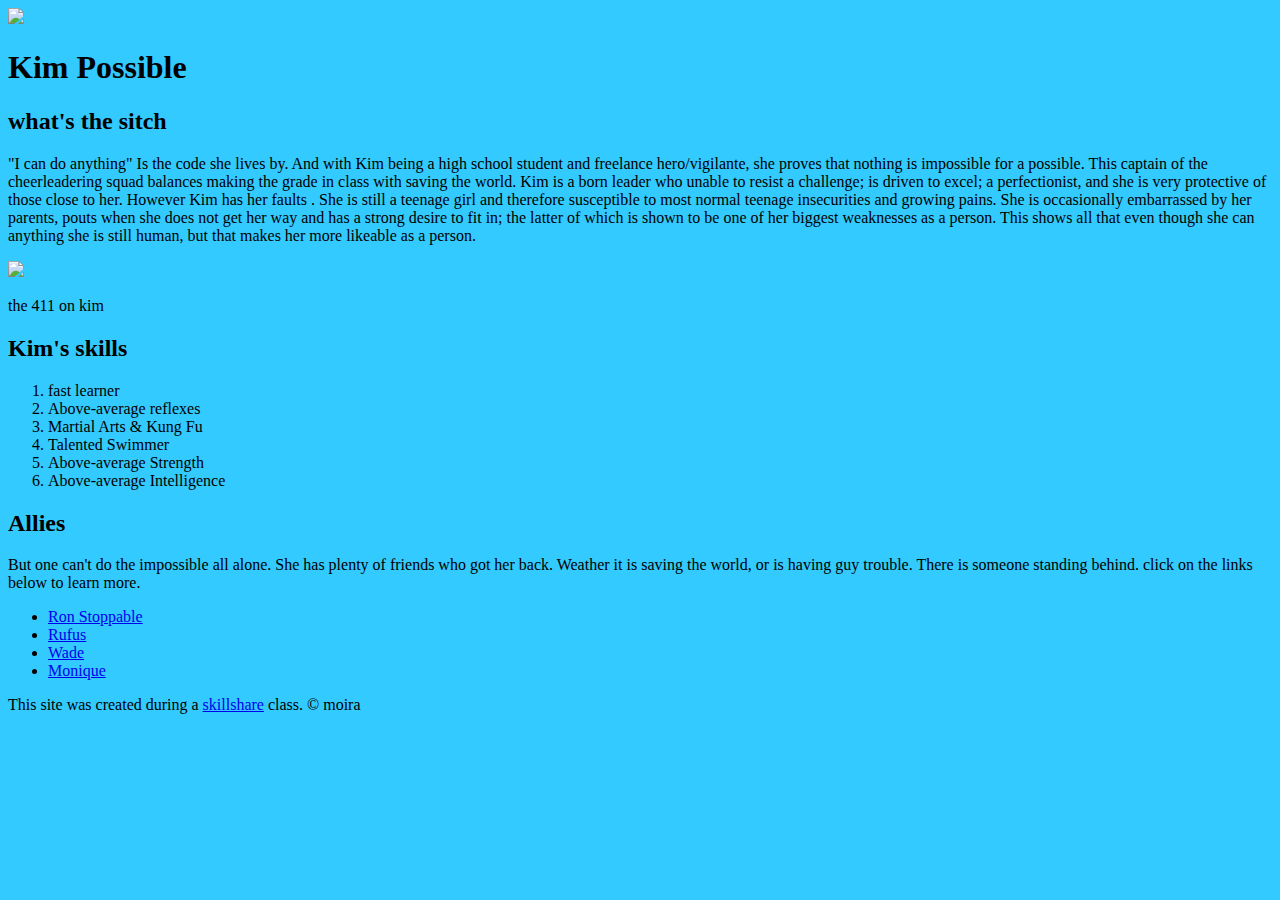
==== hero.html @ 62bac110 "Update hero.html" ====
<!DOCTYPE html>
<html>
<head>
    <title>Kim Possible</title>
    <link rel="icon" href="https://encrypted-tbn0.gstatic.com/images?q=tbn%3AANd9GcS2f5aO-pNyW3W77227MXR_L1_BQiFU9iJXynAohPxpD_iS3v8M&usqp=CAU">
    <link rel="stylesheet" type="text/css" href="css/hero.css"/>
</head>
<body bgcolor="#33CAFF">
<!--header element-->
<header>
    <img src="https://encrypted-tbn0.gstatic.com/images?q=tbn%3AANd9GcS2f5aO-pNyW3W77227MXR_L1_BQiFU9iJXynAohPxpD_iS3v8M&usqp=CAU">
    <h1>Kim Possible</h1>
</header>

<!--main elememt-->
<main>
    <h2>what's the sitch</h2>
    <p>"I can do anything" Is the code she lives by. 
        And with Kim being a high school student and freelance hero/vigilante, 
        she proves that nothing is impossible for a possible. This captain of the cheerleadering squad
    balances making the grade in class with saving the world. Kim is a born leader who unable to resist a challenge; 
    is driven to excel; a perfectionist, and she is very protective of those close to her. 
    However Kim has her faults . She is still a teenage girl and therefore susceptible to most normal teenage 
    insecurities and growing pains. She is occasionally embarrassed by her parents, pouts when she does not get her way 
    and has a strong desire to fit in; the latter of which is shown to be one of her biggest weaknesses as a person. 
This shows all that even though she can anything she is still human, but that makes her more likeable as a person.</p>
    <img src="https://encrypted-tbn0.gstatic.com/images?q=tbn%3AANd9GcQ7P8dLPKigX4dk4nofd_CK8yTJvtCek_zppFLHnNnpHLHnWKqo&usqp=CAU">
<p>the 411 on kim</p>
    <!--Skills-->
    <h2>Kim's skills</h2>
    <ol>
        <li>fast learner</li>
        <li>Above-average reflexes</li>
        <li>Martial Arts & Kung Fu</li>
        <li>Talented Swimmer</li>
        <li>Above-average Strength</li>
        <li>Above-average Intelligence</li>
    </ol>
    <!--Friends-->
    <h2>Allies</h2>
    <p>But one can't do the impossible all alone.
        She has plenty of friends who got her back. Weather it is saving the world,
        or is having guy trouble. There is someone standing behind. click on the links 
        below to learn more.
    </p>
    <ul>
        <li><a href="https://kimpossible.fandom.com/wiki/Ron_Stoppable">Ron Stoppable </a></li>
        <li><a href="https://kimpossible.fandom.com/wiki/Rufus">Rufus</a></li>
        <li><a href="https://kimpossible.fandom.com/wiki/Wade"> Wade</a></li>
        <li><a href="https://kimpossible.fandom.com/wiki/Monique"> Monique</a></li>
    </ul>
</main>
<!--Footer element-->
<footer>
    <P>This site was created during a <a href="https://www.skillshare.com">skillshare</a> class. &copy; moira</P>
</footer>
</body>
</html>
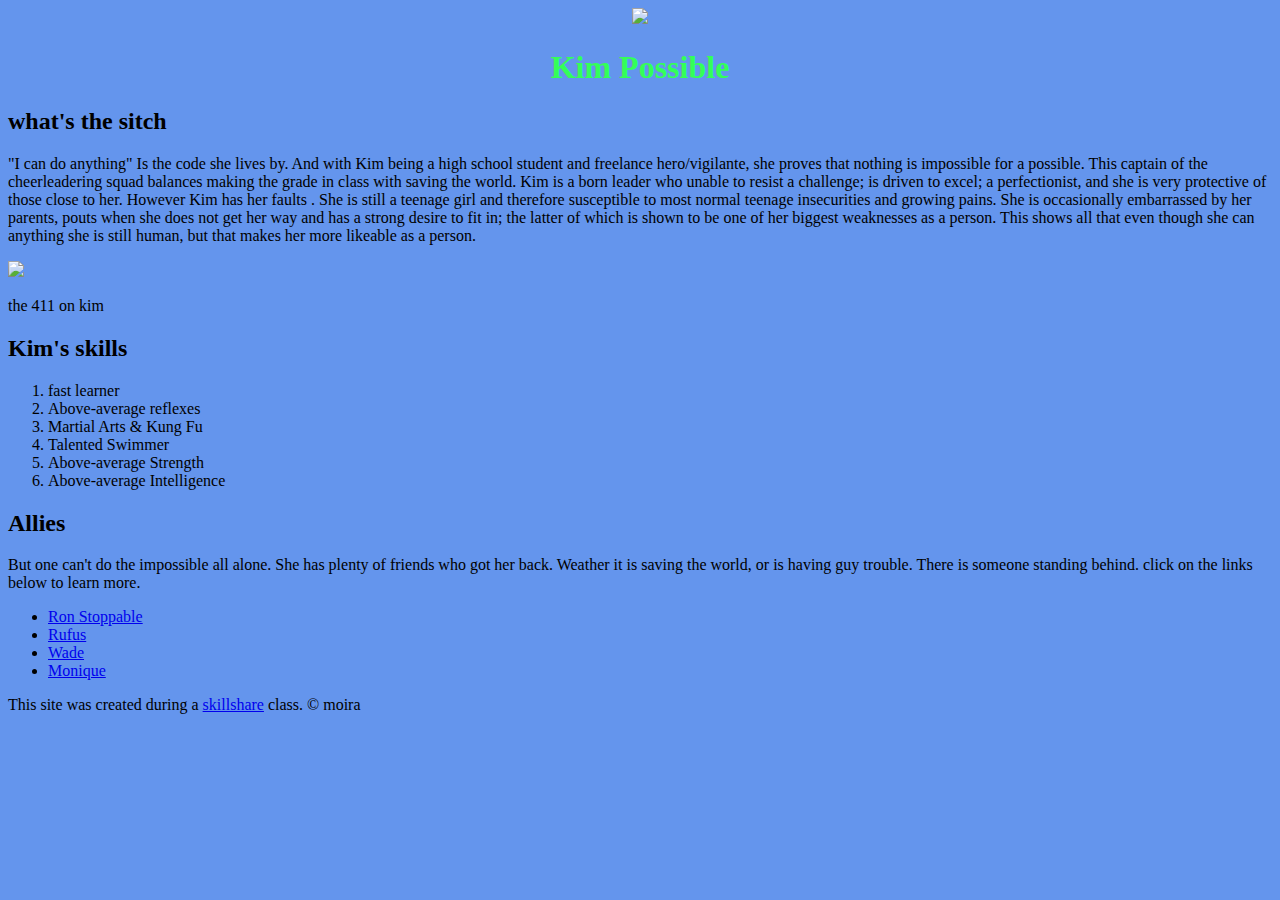
==== commit 48cac4b7: "Update hero.html" ====
--- a/hero.html
+++ b/hero.html
@@ -3,7 +3,7 @@
 <head>
     <title>Kim Possible</title>
     <link rel="icon" href="https://encrypted-tbn0.gstatic.com/images?q=tbn%3AANd9GcS2f5aO-pNyW3W77227MXR_L1_BQiFU9iJXynAohPxpD_iS3v8M&usqp=CAU">
-    <link rel="stylesheet" type="text/css" href="css/hero.css"/>
+    <link rel="stylesheet" type="text/css" href="hero.css"/>
 </head>
 <body bgcolor="#33CAFF">
 <!--header element-->
--- a/hero.css
+++ b/hero.css
@@ -0,0 +1,10 @@
+body{
+    background-color: cornflowerblue;
+    margin: 
+}
+header{
+    text-align: center;
+}
+header{
+    color:#33FF58 ;
+}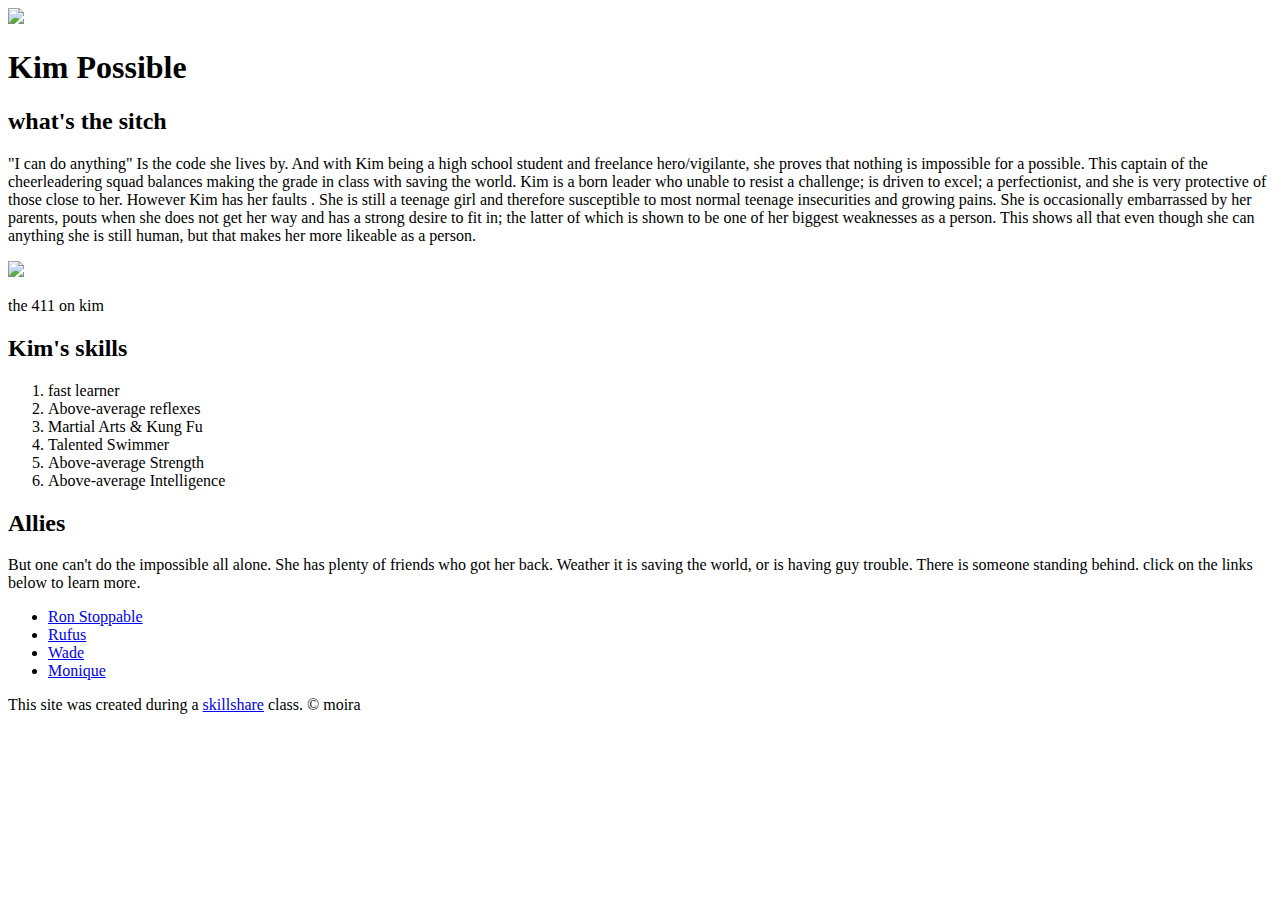
==== commit 88017354: "Update hero.html" ====
--- a/hero.html
+++ b/hero.html
@@ -3,9 +3,9 @@
 <head>
     <title>Kim Possible</title>
     <link rel="icon" href="https://encrypted-tbn0.gstatic.com/images?q=tbn%3AANd9GcS2f5aO-pNyW3W77227MXR_L1_BQiFU9iJXynAohPxpD_iS3v8M&usqp=CAU">
-    <link rel="stylesheet" type="text/css" href="hero.css"/>
+    <link rel="stylesheet" type="test/css" href="hero.css"/>
 </head>
-<body bgcolor="#33CAFF">
+<body>
 <!--header element-->
 <header>
     <img src="https://encrypted-tbn0.gstatic.com/images?q=tbn%3AANd9GcS2f5aO-pNyW3W77227MXR_L1_BQiFU9iJXynAohPxpD_iS3v8M&usqp=CAU">
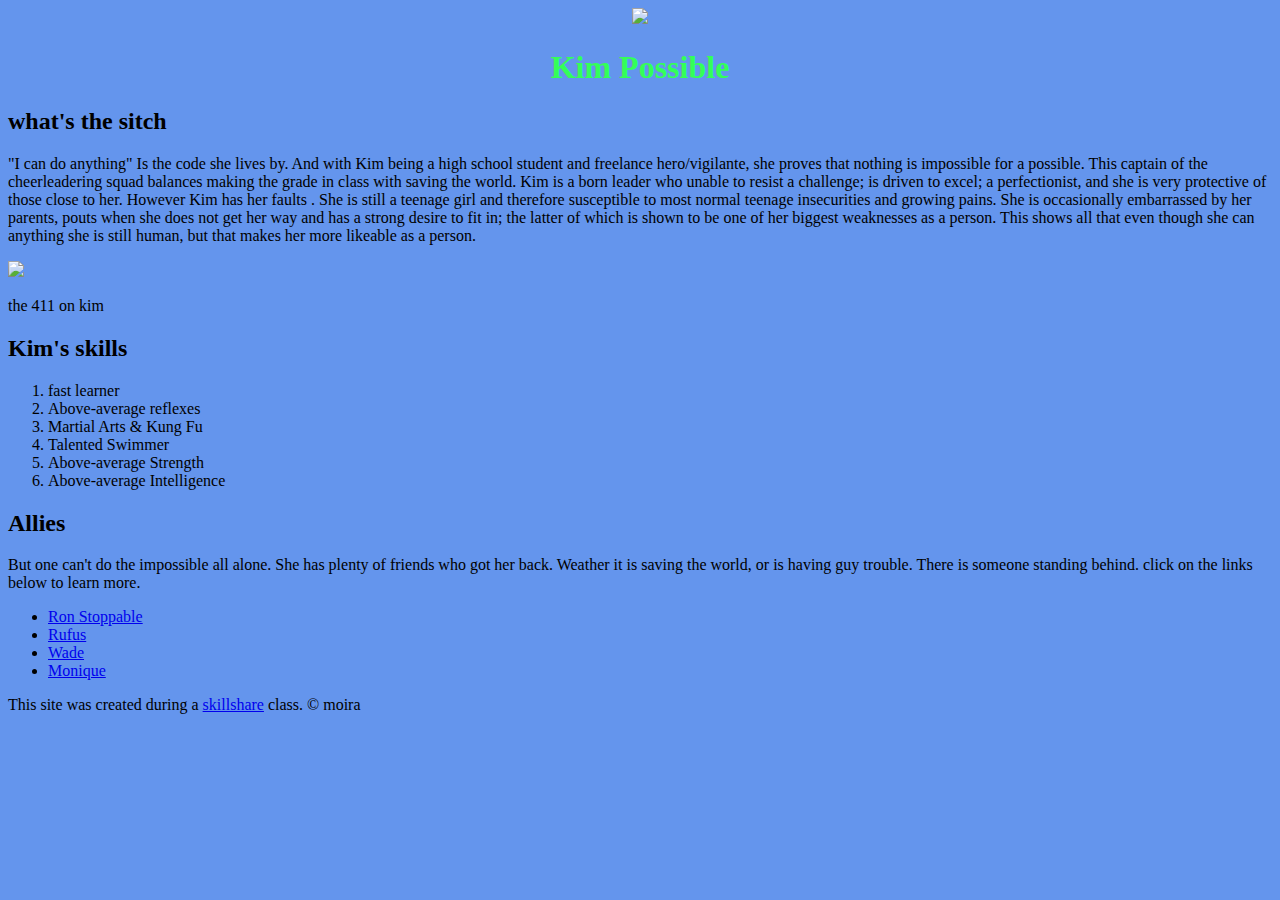
==== commit 351cc86a: "Update hero.html" ====
--- a/hero.html
+++ b/hero.html
@@ -3,7 +3,7 @@
 <head>
     <title>Kim Possible</title>
     <link rel="icon" href="https://encrypted-tbn0.gstatic.com/images?q=tbn%3AANd9GcS2f5aO-pNyW3W77227MXR_L1_BQiFU9iJXynAohPxpD_iS3v8M&usqp=CAU">
-    <link rel="stylesheet" type="test/css" href="hero.css"/>
+    <link rel="stylesheet" type="text/css" href="hero.css"/>
 </head>
 <body>
 <!--header element-->
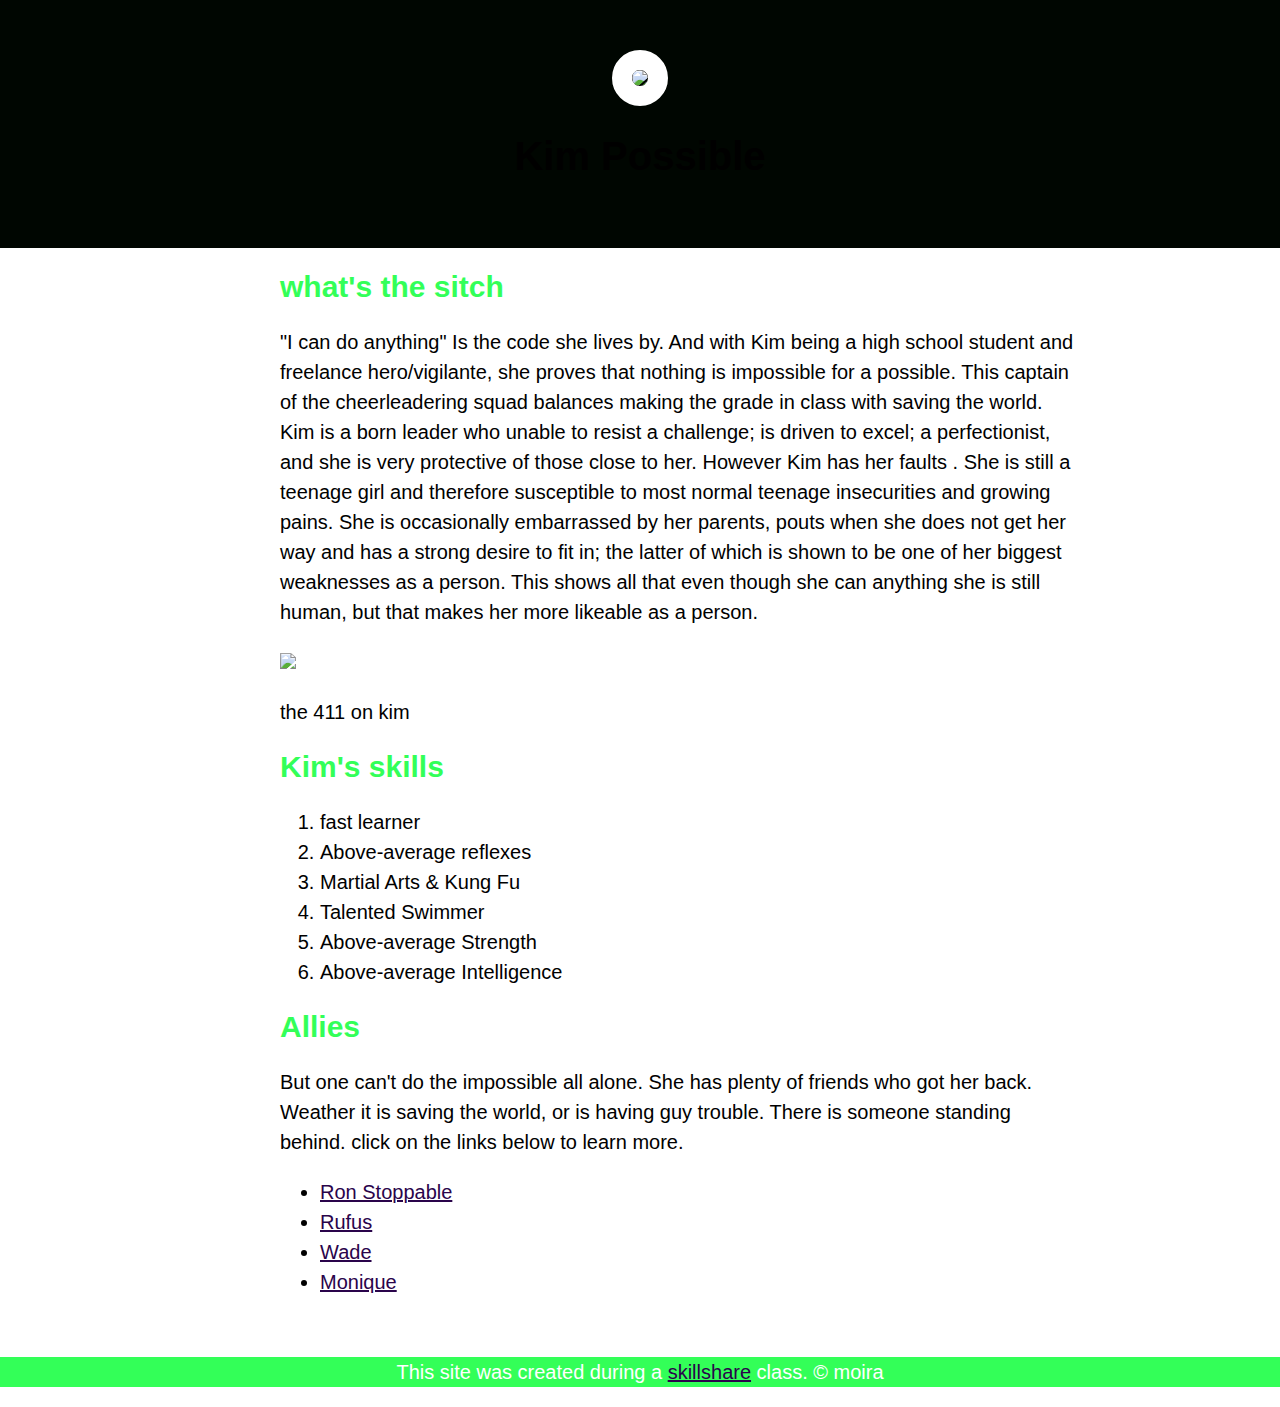
==== commit 44282a50: "Update hero.html" ====
--- a/hero.html
+++ b/hero.html
@@ -25,7 +25,7 @@
     and has a strong desire to fit in; the latter of which is shown to be one of her biggest weaknesses as a person. 
 This shows all that even though she can anything she is still human, but that makes her more likeable as a person.</p>
     <img src="https://encrypted-tbn0.gstatic.com/images?q=tbn%3AANd9GcQ7P8dLPKigX4dk4nofd_CK8yTJvtCek_zppFLHnNnpHLHnWKqo&usqp=CAU">
-<p>the 411 on kim</p>
+<p class="caption">the 411 on kim</p>
     <!--Skills-->
     <h2>Kim's skills</h2>
     <ol>
--- a/hero.css
+++ b/hero.css
@@ -1,10 +1,54 @@
 body{
-    background-color: cornflowerblue;
-    margin: 
+    background-color: "#33CAFF";
+    margin: 0;
+    font-family: 'Arial', 'Helvetica', 'sans-serif';
+    font-size: 20px;
+    line-height: 30px;
 }
 header{
     text-align: center;
+    background-color: #000601;
+    padding-top: 50px;
+    padding-bottom: 50px;
+
 }
-header{
+header1{
     color:#33FF58 ;
+    font-size: 50px;
+}
+header img{
+    border-radius: 170px;
+    width: 300px;
+    border: 20px solid white;
+}
+main{
+    max-width: 800px;
+    margin: 0 auto;
+    padding: 0 20px 20px 100px;
+}
+main img{
+    max-width: 100%;
+}
+h2{
+    font-size: 30px;
+    color:#33FF58;
+}
+a{
+    color:#2A044B;
+}
+a:hover{
+    color:#33FF58;
+    background-color:"#33FF58";
+}
+footer{
+    background-color:#33FF58;
+    text-align: center;
+    color: white;
+}
+footer a{
+    color: white:
+}
+footer a:hover{
+    opacity: .5;
+    background-color: transparent;
 }